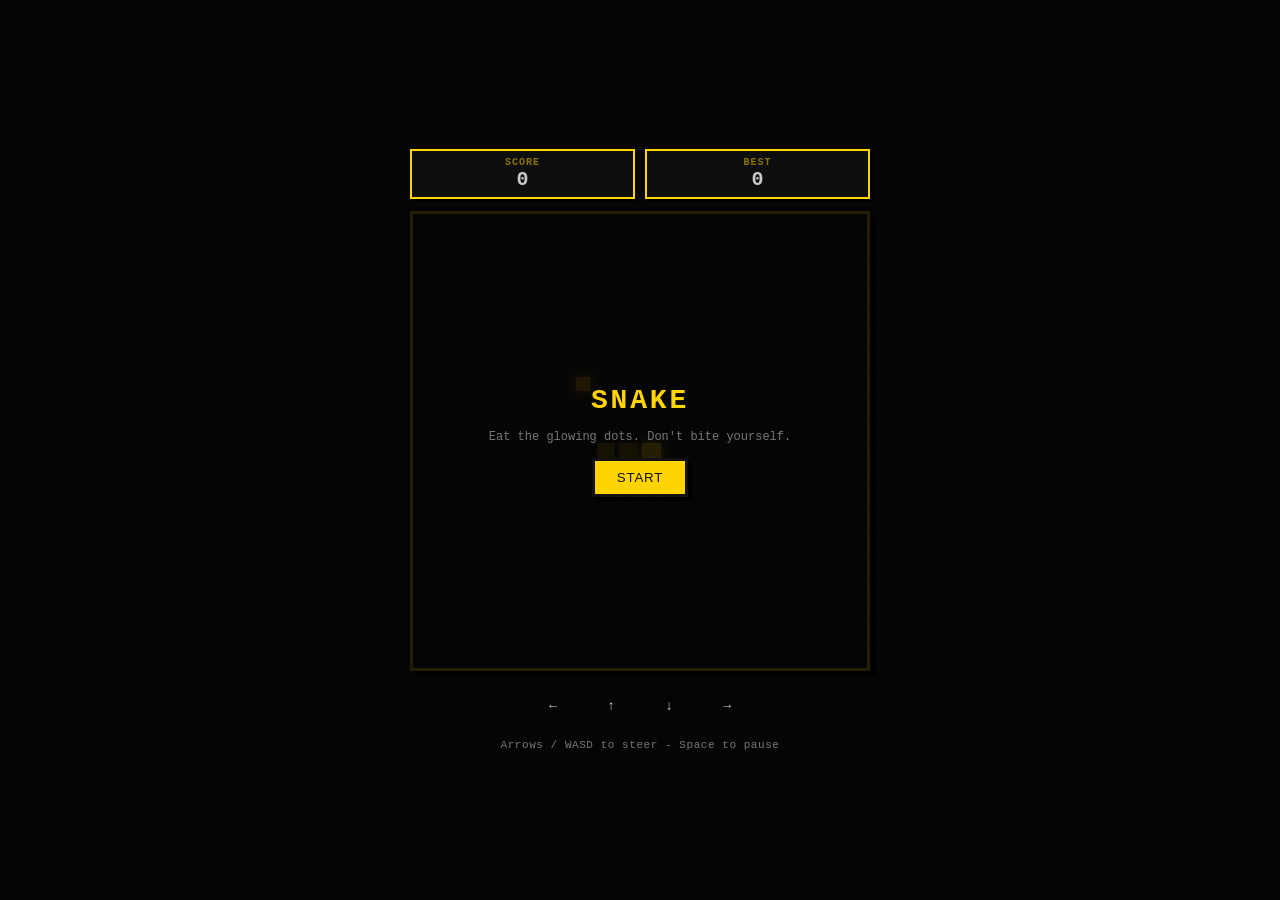
==== assets/snake/index.html @ a47f2252 "feat: add snake easter egg and move 2048 to full konami Typing UP UP DOWN LEFT RIGHT now launches a " ====
<!DOCTYPE html>
<!-- Self-contained Snake easter egg. No dependencies, no WASM: loads only when triggered. -->
<html lang="en">
<head>
<meta charset="utf-8">
<meta name="viewport" content="width=device-width, initial-scale=1">
<title>Snake</title>
<style>
  :root {
    --bg: #050505; --fg: #c9c9c9; --muted: #777; --accent: #ffd400;
    --line: #1f1f1f; --snake: #ffd400; --food: #f59e0b; --danger: #ff5f56;
  }
  * { box-sizing: border-box; }
  html, body { height: 100%; }
  body {
    margin: 0; background: var(--bg); color: var(--fg);
    font-family: 'JetBrains Mono', 'Courier New', monospace;
    display: flex; align-items: center; justify-content: center;
    min-height: 100dvh; padding: 12px;
  }
  .page {
    display: flex; flex-direction: column; align-items: center;
    gap: 12px; width: min(100%, 460px);
  }
  .scores { display: flex; gap: 10px; width: 100%; }
  .scorebox {
    flex: 1; background: #0e0e0e; border: 2px solid var(--accent);
    box-shadow: 3px 3px 0 #000; padding: 6px 10px; text-align: center;
  }
  .scorebox .caption {
    font-size: 10px; font-weight: 700; color: #8a7300;
    text-transform: uppercase; letter-spacing: .1em;
  }
  .scorebox .value { font-size: 20px; font-weight: 700; color: var(--fg); }
  .board-wrap { position: relative; width: 100%; aspect-ratio: 1; }
  canvas {
    display: block; width: 100%; height: 100%; background: #0a0a0a;
    border: 3px solid var(--accent); box-shadow: 6px 6px 0 #000;
    image-rendering: pixelated;
  }
  .overlay {
    position: absolute; inset: 0; display: flex; flex-direction: column;
    align-items: center; justify-content: center; gap: 14px;
    background: rgba(5, 5, 5, .88); text-align: center;
  }
  .overlay.hidden { display: none; }
  .overlay-title {
    font-size: clamp(18px, 6vw, 28px); font-weight: 800; color: var(--accent);
    text-transform: uppercase; letter-spacing: .1em;
  }
  .overlay-sub { font-size: 12px; color: var(--muted); }
  .btn {
    background: var(--accent); color: #111; border: 3px solid #111;
    box-shadow: 4px 4px 0 #000; padding: 9px 22px; cursor: pointer;
    font: 700 13px/1 inherit; text-transform: uppercase; letter-spacing: .06em;
  }
  .btn:hover { filter: brightness(1.1); }
  .hint { font-size: 11px; color: var(--muted); text-align: center; letter-spacing: .05em; }
  .dpad { display: flex; justify-content: center; gap: 10px; }
  .dpad button {
    background: transparent; color: var(--fg); border: 2px solid transparent;
    font: 700 18px/1 inherit; width: 48px; height: 44px; cursor: pointer;
  }
  .dpad button:hover { border-color: var(--accent); color: var(--accent); }
</style>
</head>
<body>
<div class="page">
  <div class="scores">
    <div class="scorebox"><div class="caption">Score</div><div class="value" id="score">0</div></div>
    <div class="scorebox"><div class="caption">Best</div><div class="value" id="best">0</div></div>
  </div>
  <div class="board-wrap">
    <canvas id="game" width="420" height="420"></canvas>
    <div class="overlay" id="overlay">
      <div class="overlay-title" id="overlay-title">Snake</div>
      <div class="overlay-sub" id="overlay-sub">Eat the glowing dots. Don't bite yourself.</div>
      <button class="btn" id="start">Start</button>
    </div>
  </div>
  <div class="dpad">
    <button data-dir="left" aria-label="Left">&#8592;</button>
    <button data-dir="up" aria-label="Up">&#8593;</button>
    <button data-dir="down" aria-label="Down">&#8595;</button>
    <button data-dir="right" aria-label="Right">&#8594;</button>
  </div>
  <div class="hint">Arrows / WASD to steer - Space to pause</div>
</div>
<script>
(() => {
  const CELLS = 20, CELL = 420 / CELLS;
  const canvas = document.getElementById('game');
  const ctx = canvas.getContext('2d');
  const scoreEl = document.getElementById('score');
  const bestEl = document.getElementById('best');
  const overlay = document.getElementById('overlay');
  const titleEl = document.getElementById('overlay-title');
  const subEl = document.getElementById('overlay-sub');
  const startBtn = document.getElementById('start');

  let best = Number(localStorage.getItem('snake-best')) || 0;
  bestEl.textContent = best;
  let snake, dir, nextDir, food, score, state, tickMs, last, acc, raf;

  function reset() {
    snake = [{ x: 10, y: 10 }, { x: 9, y: 10 }, { x: 8, y: 10 }];
    dir = { x: 1, y: 0 }; nextDir = dir;
    score = 0; scoreEl.textContent = '0';
    tickMs = 130; last = 0; acc = 0;
    placeFood();
  }

  function placeFood() {
    const free = [];
    for (let y = 0; y < CELLS; y++) {
      for (let x = 0; x < CELLS; x++) {
        if (!snake.some((s) => s.x === x && s.y === y)) free.push({ x, y });
      }
    }
    food = free[Math.floor(Math.random() * free.length)] || { x: 0, y: 0 };
  }

  function start() {
    reset();
    state = 'playing';
    overlay.classList.add('hidden');
    last = performance.now();
    cancelAnimationFrame(raf);
    raf = requestAnimationFrame(loop);
    canvas.focus();
  }

  function end() {
    state = 'over';
    if (score > best) {
      best = score; bestEl.textContent = best;
      localStorage.setItem('snake-best', String(best));
    }
    titleEl.textContent = 'Game over';
    subEl.textContent = 'Score ' + score + ' - try again?';
    startBtn.textContent = 'Retry';
    overlay.classList.remove('hidden');
  }

  function changeDir(x, y) {
    if (state !== 'playing') return;
    // Ignore a direct 180-degree reversal.
    if (dir.x + x === 0 && dir.y + y === 0) return;
    nextDir = { x, y };
  }

  function step() {
    dir = nextDir;
    const head = { x: snake[0].x + dir.x, y: snake[0].y + dir.y };
    if (head.x < 0 || head.y < 0 || head.x >= CELLS || head.y >= CELLS) return end();
    if (snake.slice(0, -1).some((s) => s.x === head.x && s.y === head.y)) return end();
    snake.unshift(head);
    if (head.x === food.x && head.y === food.y) {
      score += 10; scoreEl.textContent = score;
      tickMs = Math.max(60, tickMs - 2);
      placeFood();
    } else {
      snake.pop();
    }
  }

  function draw() {
    ctx.fillStyle = '#0a0a0a';
    ctx.fillRect(0, 0, canvas.width, canvas.height);
    ctx.strokeStyle = '#141414'; ctx.lineWidth = 1;
    for (let i = 1; i < CELLS; i++) {
      ctx.beginPath(); ctx.moveTo(i * CELL, 0); ctx.lineTo(i * CELL, canvas.height); ctx.stroke();
      ctx.beginPath(); ctx.moveTo(0, i * CELL); ctx.lineTo(canvas.width, i * CELL); ctx.stroke();
    }
    ctx.fillStyle = '#f59e0b';
    ctx.shadowColor = '#f59e0b'; ctx.shadowBlur = 12;
    ctx.fillRect(food.x * CELL + 4, food.y * CELL + 4, CELL - 8, CELL - 8);
    ctx.shadowBlur = 0;
    snake.forEach((s, i) => {
      ctx.fillStyle = i === 0 ? '#ffd400' : '#8a7300';
      ctx.shadowColor = i === 0 ? '#ffd400' : 'transparent';
      ctx.shadowBlur = i === 0 ? 10 : 0;
      ctx.fillRect(s.x * CELL + 2, s.y * CELL + 2, CELL - 4, CELL - 4);
    });
    ctx.shadowBlur = 0;
  }

  function loop(now) {
    if (state !== 'playing') return;
    const dt = Math.min(now - last, 200); last = now; acc += dt;
    while (acc >= tickMs && state === 'playing') { step(); acc -= tickMs; }
    draw();
    if (state === 'playing') raf = requestAnimationFrame(loop);
  }

  const KEYS = {
    ArrowUp: [0, -1], w: [0, -1], W: [0, -1], k: [0, -1], K: [0, -1],
    ArrowDown: [0, 1], s: [0, 1], S: [0, 1], j: [0, 1], J: [0, 1],
    ArrowLeft: [-1, 0], a: [-1, 0], A: [-1, 0], h: [-1, 0], H: [-1, 0],
    ArrowRight: [1, 0], d: [1, 0], D: [1, 0], l: [1, 0], L: [1, 0]
  };
  window.addEventListener('keydown', (event) => {
    if (event.key === ' ') {
      event.preventDefault();
      if (state === 'playing') {
        state = 'paused'; cancelAnimationFrame(raf);
        titleEl.textContent = 'Paused'; subEl.textContent = 'Press space to resume';
        startBtn.textContent = 'Resume'; overlay.classList.remove('hidden');
      } else if (state === 'paused') {
        state = 'playing'; overlay.classList.add('hidden');
        last = performance.now(); raf = requestAnimationFrame(loop);
      }
      return;
    }
    const key = KEYS[event.key];
    if (key) { event.preventDefault(); changeDir(key[0], key[1]); }
  });

  startBtn.addEventListener('click', () => {
    if (state === 'paused') {
      state = 'playing'; overlay.classList.add('hidden');
      last = performance.now(); raf = requestAnimationFrame(loop);
    } else {
      start();
    }
  });

  document.querySelectorAll('.dpad button').forEach((btn) => {
    btn.addEventListener('click', () => {
      const map = { left: [-1, 0], right: [1, 0], up: [0, -1], down: [0, 1] };
      const d = map[btn.dataset.dir];
      if (state !== 'playing' && state !== 'paused') start();
      changeDir(d[0], d[1]);
    });
  });

  // Mirror the parent site's theme (same-origin iframe); standalone = dark.
  try {
    const parentRoot = window.parent?.document?.documentElement;
    if (parentRoot?.dataset?.theme) document.documentElement.dataset.theme = parentRoot.dataset.theme;
  } catch (_) { /* keep the dark default */ }

  reset();
  draw();
})();
</script>
</body>
</html>
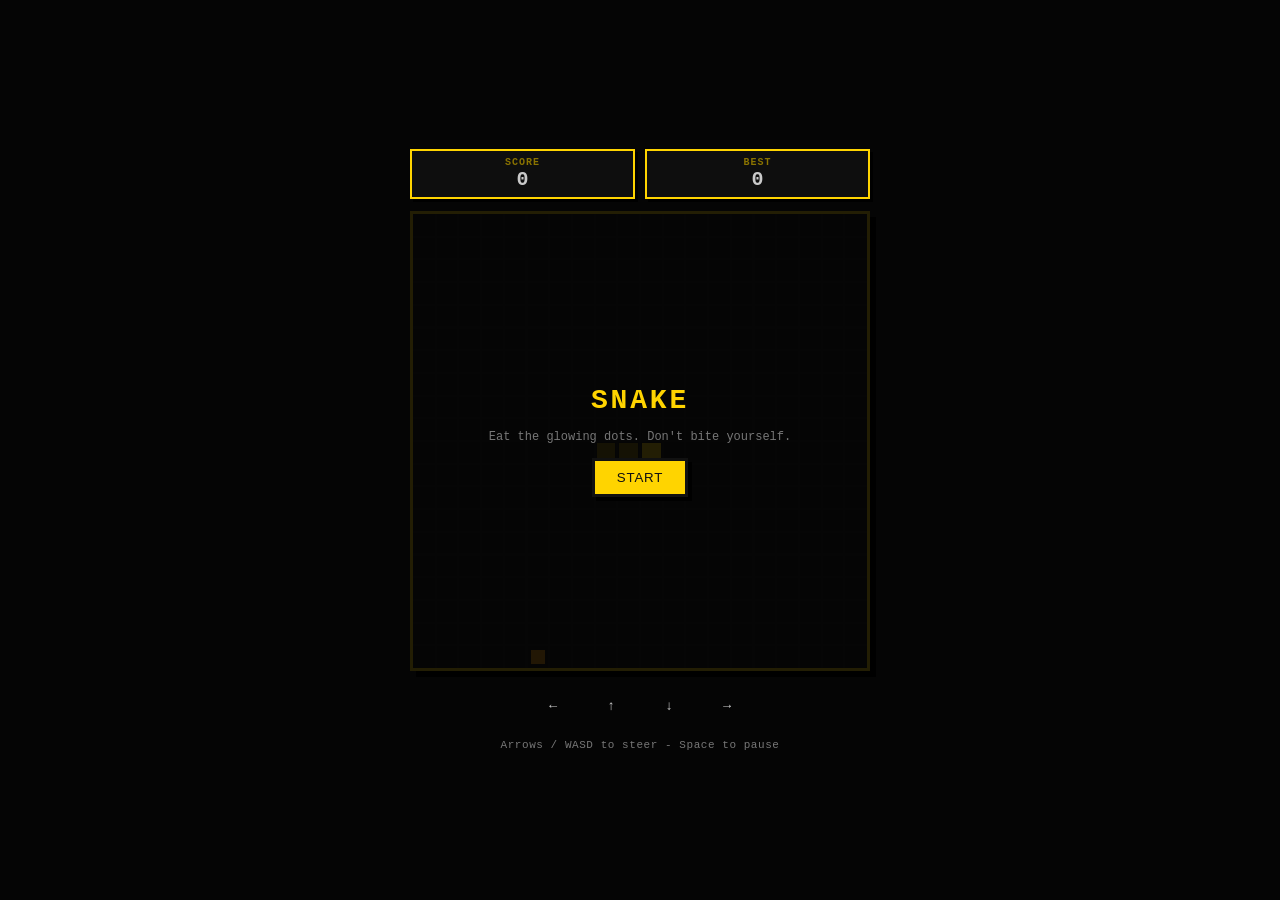
==== commit 55fd3e80: "perf: reduce snake input lag Turns now fire on the next frame instead of waiting out the tick, a two" ====
--- a/assets/snake/index.html
+++ b/assets/snake/index.html
@@ -71,7 +71,7 @@
     <div class="scorebox"><div class="caption">Best</div><div class="value" id="best">0</div></div>
   </div>
   <div class="board-wrap">
-    <canvas id="game" width="420" height="420"></canvas>
+    <canvas id="game" width="420" height="420" tabindex="0"></canvas>
     <div class="overlay" id="overlay">
       <div class="overlay-title" id="overlay-title">Snake</div>
       <div class="overlay-sub" id="overlay-sub">Eat the glowing dots. Don't bite yourself.</div>
@@ -100,13 +100,14 @@
 
   let best = Number(localStorage.getItem('snake-best')) || 0;
   bestEl.textContent = best;
-  let snake, dir, nextDir, food, score, state, tickMs, last, acc, raf;
+  let snake, dir, nextDir, turnQueue, food, score, state, tickMs, last, acc, raf;
+  const BASE_TICK = 85;
 
   function reset() {
     snake = [{ x: 10, y: 10 }, { x: 9, y: 10 }, { x: 8, y: 10 }];
-    dir = { x: 1, y: 0 }; nextDir = dir;
+    dir = { x: 1, y: 0 }; nextDir = dir; turnQueue = [];
     score = 0; scoreEl.textContent = '0';
-    tickMs = 130; last = 0; acc = 0;
+    tickMs = BASE_TICK; last = 0; acc = 0;
     placeFood();
   }
 
@@ -144,12 +145,20 @@
 
   function changeDir(x, y) {
     if (state !== 'playing') return;
-    // Ignore a direct 180-degree reversal.
-    if (dir.x + x === 0 && dir.y + y === 0) return;
-    nextDir = { x, y };
+    // Compare against the last queued turn so two fast taps in one tick
+    // (e.g. up then left) both register instead of the second being lost.
+    const base = turnQueue.length ? turnQueue[turnQueue.length - 1] : dir;
+    if (base.x + x === 0 && base.y + y === 0) return; // no 180 reversal
+    if (base.x === x && base.y === y) return; // no duplicate of current intent
+    if (turnQueue.length >= 2) turnQueue.shift();
+    turnQueue.push({ x, y });
+    // Fire the queued turn on the very next frame instead of waiting out the
+    // full tick: this removes the perceived input lag.
+    if (acc >= tickMs * 0.35) acc = tickMs;
   }
 
   function step() {
+    if (turnQueue.length) nextDir = turnQueue.shift();
     dir = nextDir;
     const head = { x: snake[0].x + dir.x, y: snake[0].y + dir.y };
     if (head.x < 0 || head.y < 0 || head.x >= CELLS || head.y >= CELLS) return end();
@@ -157,7 +166,7 @@
     snake.unshift(head);
     if (head.x === food.x && head.y === food.y) {
       score += 10; scoreEl.textContent = score;
-      tickMs = Math.max(60, tickMs - 2);
+      tickMs = Math.max(55, tickMs - 1);
       placeFood();
     } else {
       snake.pop();
@@ -173,16 +182,15 @@
       ctx.beginPath(); ctx.moveTo(0, i * CELL); ctx.lineTo(canvas.width, i * CELL); ctx.stroke();
     }
     ctx.fillStyle = '#f59e0b';
-    ctx.shadowColor = '#f59e0b'; ctx.shadowBlur = 12;
     ctx.fillRect(food.x * CELL + 4, food.y * CELL + 4, CELL - 8, CELL - 8);
-    ctx.shadowBlur = 0;
-    snake.forEach((s, i) => {
-      ctx.fillStyle = i === 0 ? '#ffd400' : '#8a7300';
-      ctx.shadowColor = i === 0 ? '#ffd400' : 'transparent';
-      ctx.shadowBlur = i === 0 ? 10 : 0;
+    ctx.fillStyle = '#8a7300';
+    for (let i = 1; i < snake.length; i++) {
+      const s = snake[i];
       ctx.fillRect(s.x * CELL + 2, s.y * CELL + 2, CELL - 4, CELL - 4);
-    });
-    ctx.shadowBlur = 0;
+    }
+    const head = snake[0];
+    ctx.fillStyle = '#ffd400';
+    ctx.fillRect(head.x * CELL + 2, head.y * CELL + 2, CELL - 4, CELL - 4);
   }
 
   function loop(now) {
@@ -192,6 +200,9 @@
     draw();
     if (state === 'playing') raf = requestAnimationFrame(loop);
   }
+
+  // Clicking anywhere in the game re-focuses the iframe after focus is lost.
+  window.addEventListener('pointerdown', () => { window.focus(); canvas.focus(); }, true);
 
   const KEYS = {
     ArrowUp: [0, -1], w: [0, -1], W: [0, -1], k: [0, -1], K: [0, -1],
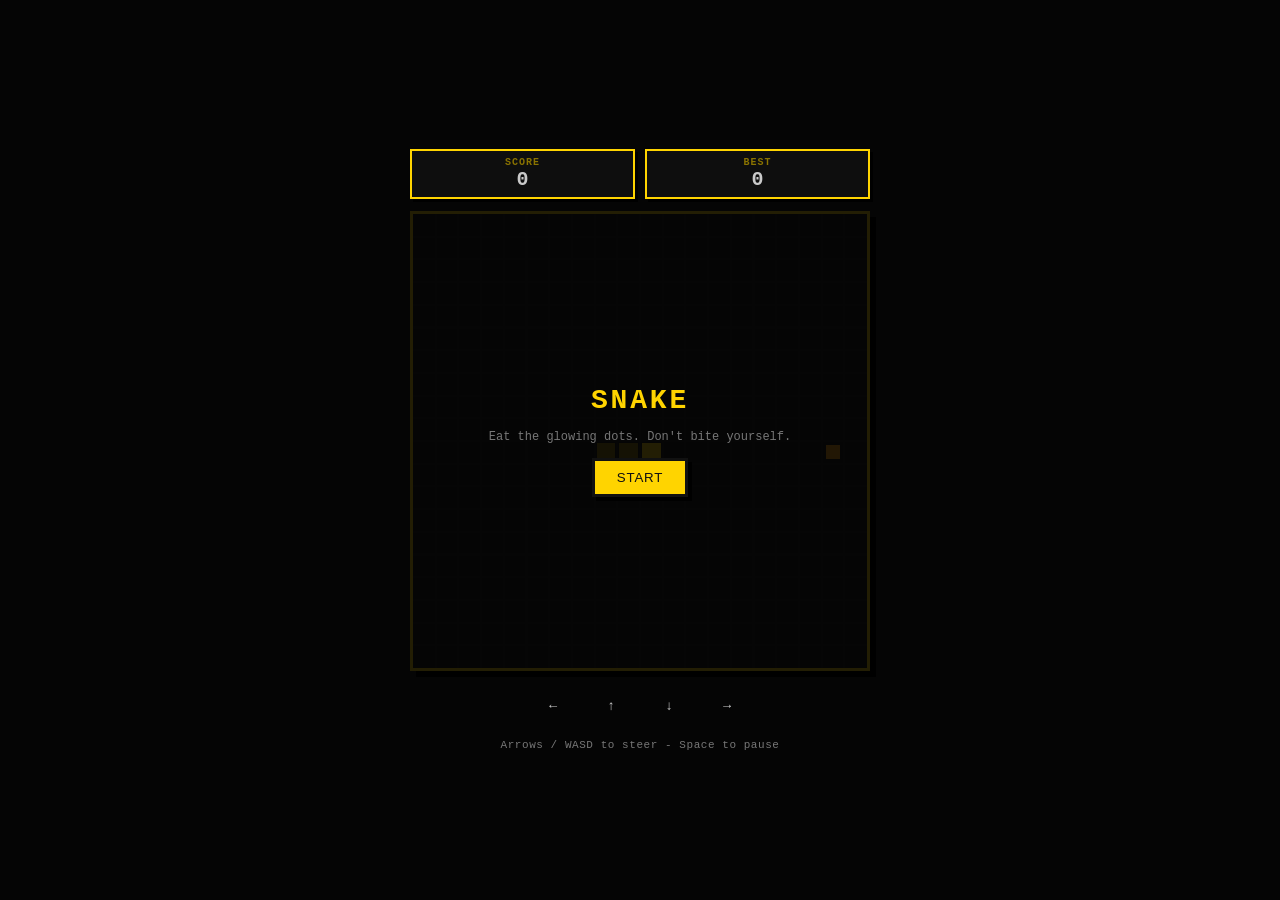
==== commit 8cd9e1b1: "feat: joke snake game-over message Losing Snake now declares 'U HECKIN WON!!!' instead of 'Game over" ====
--- a/assets/snake/index.html
+++ b/assets/snake/index.html
@@ -137,7 +137,7 @@
       best = score; bestEl.textContent = best;
       localStorage.setItem('snake-best', String(best));
     }
-    titleEl.textContent = 'Game over';
+    titleEl.textContent = 'U HECKIN WON!!!';
     subEl.textContent = 'Score ' + score + ' - try again?';
     startBtn.textContent = 'Retry';
     overlay.classList.remove('hidden');
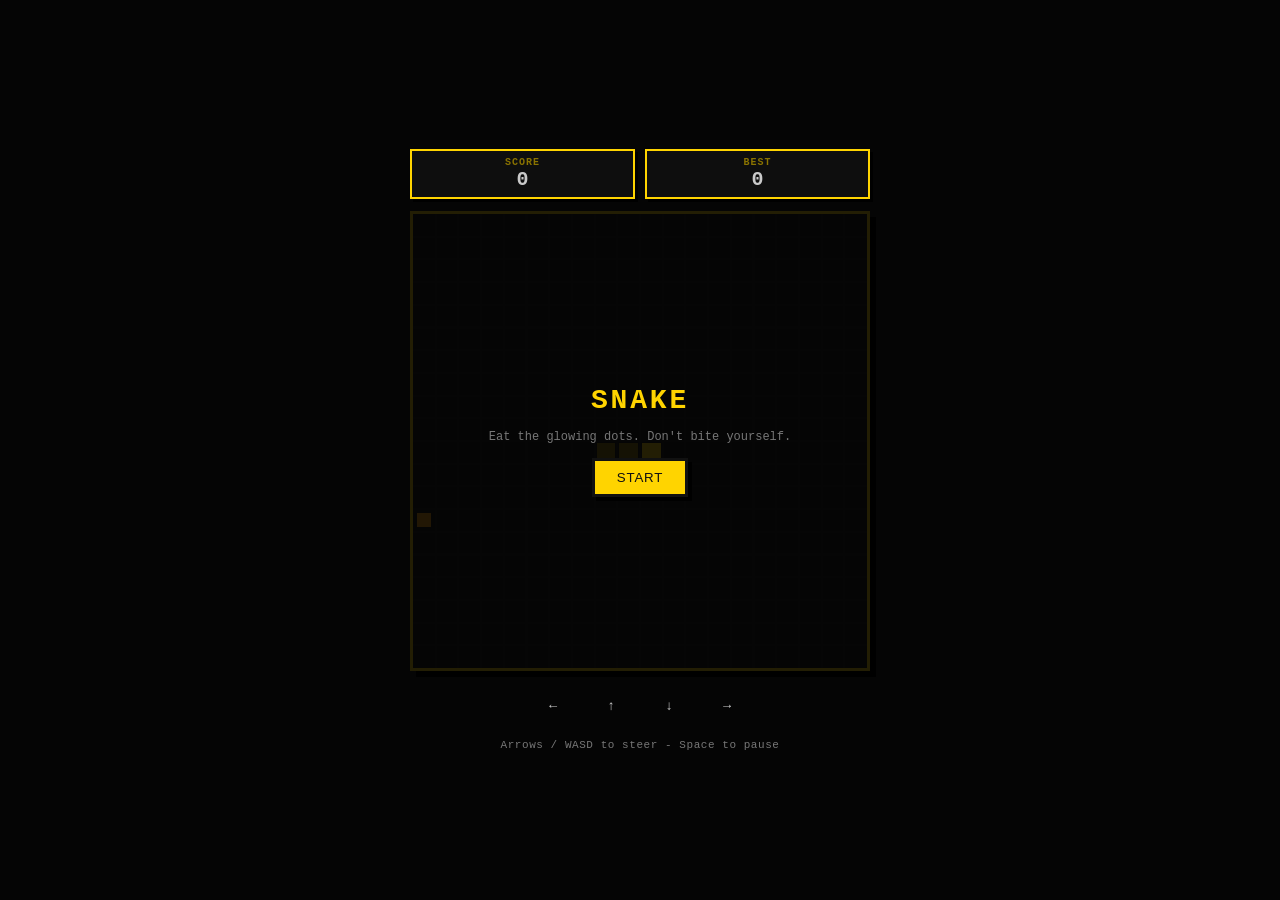
==== commit e67f393d: "feat: add IAMLAZY autopilot cheat to snake Typing IAMLAZY in the Snake game toggles hands-off autopi" ====
--- a/assets/snake/index.html
+++ b/assets/snake/index.html
@@ -56,6 +56,12 @@
   }
   .btn:hover { filter: brightness(1.1); }
   .hint { font-size: 11px; color: var(--muted); text-align: center; letter-spacing: .05em; }
+  .auto-badge {
+    display: none; font: 700 10px/1 inherit; color: #111; background: var(--accent);
+    border: 2px solid #111; box-shadow: 3px 3px 0 #000; padding: 5px 9px;
+    letter-spacing: .1em; text-transform: uppercase;
+  }
+  .auto-badge.on { display: block; }
   .dpad { display: flex; justify-content: center; gap: 10px; }
   .dpad button {
     background: transparent; color: var(--fg); border: 2px solid transparent;
@@ -85,6 +91,7 @@
     <button data-dir="right" aria-label="Right">&#8594;</button>
   </div>
   <div class="hint">Arrows / WASD to steer - Space to pause</div>
+  <div class="auto-badge" id="auto-badge">IAMLAZY // AUTOPILOT ON</div>
 </div>
 <script>
 (() => {
@@ -101,7 +108,12 @@
   let best = Number(localStorage.getItem('snake-best')) || 0;
   bestEl.textContent = best;
   let snake, dir, nextDir, turnQueue, food, score, state, tickMs, last, acc, raf;
+  let autoplay = false, lazyIdx = 0;
+  const LAZY_CODE = 'iamlazy';
   const BASE_TICK = 85;
+  const DIRS = [[1, 0], [-1, 0], [0, 1], [0, -1]];
+  const badge = document.getElementById('auto-badge');
+  const cellKey = (x, y) => x + ',' + y;
 
   function reset() {
     snake = [{ x: 10, y: 10 }, { x: 9, y: 10 }, { x: 8, y: 10 }];
@@ -157,8 +169,79 @@
     if (acc >= tickMs * 0.35) acc = tickMs;
   }
 
+  // --- IAMLAZY autopilot: BFS to food, fall back to chasing the tail. ---
+  function blockedCells(includeHead) {
+    const set = new Set();
+    const end = includeHead ? snake.length : snake.length - 1;
+    for (let i = 0; i < end; i++) set.add(cellKey(snake[i].x, snake[i].y));
+    return set;
+  }
+
+  function firstStep(start, goal, blocked) {
+    const queue = [{ x: start.x, y: start.y, first: null }];
+    const seen = new Set([cellKey(start.x, start.y)]);
+    for (let i = 0; i < queue.length; i++) {
+      const cur = queue[i];
+      if (cur.x === goal.x && cur.y === goal.y) return cur.first;
+      for (const [dx, dy] of DIRS) {
+        const nx = cur.x + dx, ny = cur.y + dy, k = cellKey(nx, ny);
+        if (nx < 0 || ny < 0 || nx >= CELLS || ny >= CELLS || seen.has(k) || blocked.has(k)) continue;
+        seen.add(k);
+        queue.push({ x: nx, y: ny, first: cur.first || { x: dx, y: dy } });
+      }
+    }
+    return null;
+  }
+
+  function freeSpace(dirVec) {
+    const head = snake[0];
+    const start = { x: head.x + dirVec[0], y: head.y + dirVec[1] };
+    if (start.x < 0 || start.y < 0 || start.x >= CELLS || start.y >= CELLS) return 0;
+    const blocked = blockedCells(false);
+    blocked.delete(cellKey(snake[snake.length - 1].x, snake[snake.length - 1].y));
+    blocked.add(cellKey(head.x, head.y));
+    const stack = [start], seen = new Set([cellKey(start.x, start.y)]);
+    let count = 0;
+    while (stack.length) {
+      const c = stack.pop(); count++;
+      for (const [dx, dy] of DIRS) {
+        const nx = c.x + dx, ny = c.y + dy, k = cellKey(nx, ny);
+        if (nx < 0 || ny < 0 || nx >= CELLS || ny >= CELLS || seen.has(k) || blocked.has(k)) continue;
+        seen.add(k); stack.push({ x: nx, y: ny });
+      }
+    }
+    return count;
+  }
+
+  function autoDir() {
+    const head = snake[0];
+    const blocked = blockedCells(false);
+    const toFood = firstStep(head, food, blocked);
+    if (toFood && freeSpace([toFood.x, toFood.y]) >= snake.length + 2) {
+      nextDir = toFood; return;
+    }
+    // No safe path to food: follow the tail to stay alive.
+    const tail = snake[snake.length - 1];
+    const toTail = firstStep(head, tail, blocked);
+    if (toTail) { nextDir = toTail; return; }
+    // Last resort: take the move that leaves the most room.
+    let best = null, bestSpace = -1;
+    for (const d of DIRS) {
+      const space = freeSpace(d);
+      if (space > bestSpace) { bestSpace = space; best = d; }
+    }
+    if (best) nextDir = { x: best[0], y: best[1] };
+  }
+
+  function toggleAutoplay() {
+    autoplay = !autoplay;
+    badge.classList.toggle('on', autoplay);
+    turnQueue = [];
+  }
+
   function step() {
-    if (turnQueue.length) nextDir = turnQueue.shift();
+    if (autoplay) { autoDir(); turnQueue = []; }
+    else if (turnQueue.length) nextDir = turnQueue.shift();
     dir = nextDir;
     const head = { x: snake[0].x + dir.x, y: snake[0].y + dir.y };
     if (head.x < 0 || head.y < 0 || head.x >= CELLS || head.y >= CELLS) return end();
@@ -211,6 +294,16 @@
     ArrowRight: [1, 0], d: [1, 0], D: [1, 0], l: [1, 0], L: [1, 0]
   };
   window.addEventListener('keydown', (event) => {
+    // IAMLAZY cheat: typed letters toggle hands-off autopilot.
+    if (event.key.length === 1 && /[a-z]/i.test(event.key)) {
+      const ch = event.key.toLowerCase();
+      if (ch === LAZY_CODE[lazyIdx]) {
+        lazyIdx += 1;
+        if (lazyIdx === LAZY_CODE.length) { lazyIdx = 0; toggleAutoplay(); return; }
+      } else {
+        lazyIdx = ch === LAZY_CODE[0] ? 1 : 0;
+      }
+    }
     if (event.key === ' ') {
       event.preventDefault();
       if (state === 'playing') {
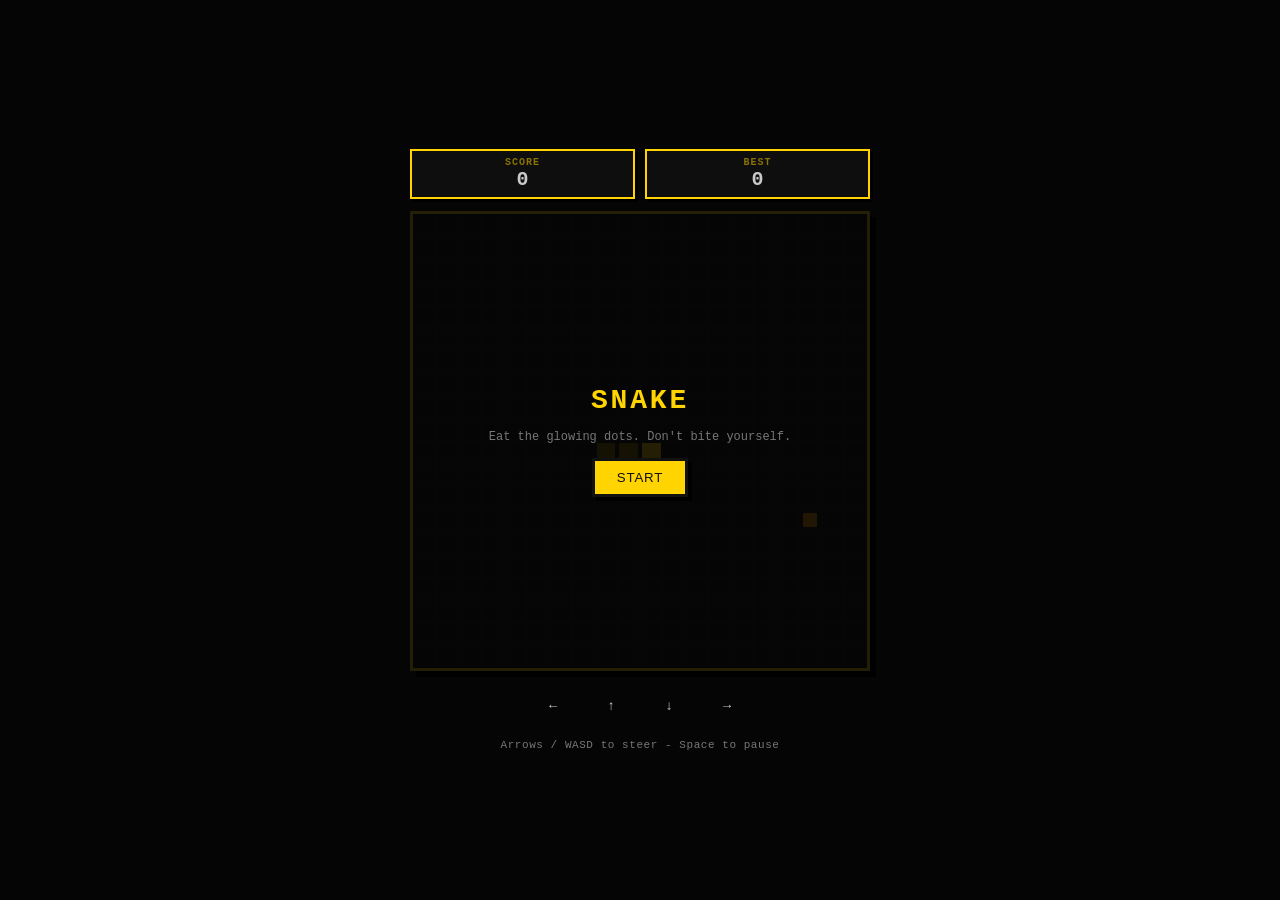
==== commit 4f6e4947: "feat: add mobile easter-egg dock and slow snake Touch devices get a discreet EGGS button that opens " ====
--- a/assets/snake/index.html
+++ b/assets/snake/index.html
@@ -110,7 +110,7 @@
   let snake, dir, nextDir, turnQueue, food, score, state, tickMs, last, acc, raf;
   let autoplay = false, lazyIdx = 0;
   const LAZY_CODE = 'iamlazy';
-  const BASE_TICK = 85;
+  const BASE_TICK = 113; // 25% slower than the original 85ms tick
   const DIRS = [[1, 0], [-1, 0], [0, 1], [0, -1]];
   const badge = document.getElementById('auto-badge');
   const cellKey = (x, y) => x + ',' + y;
